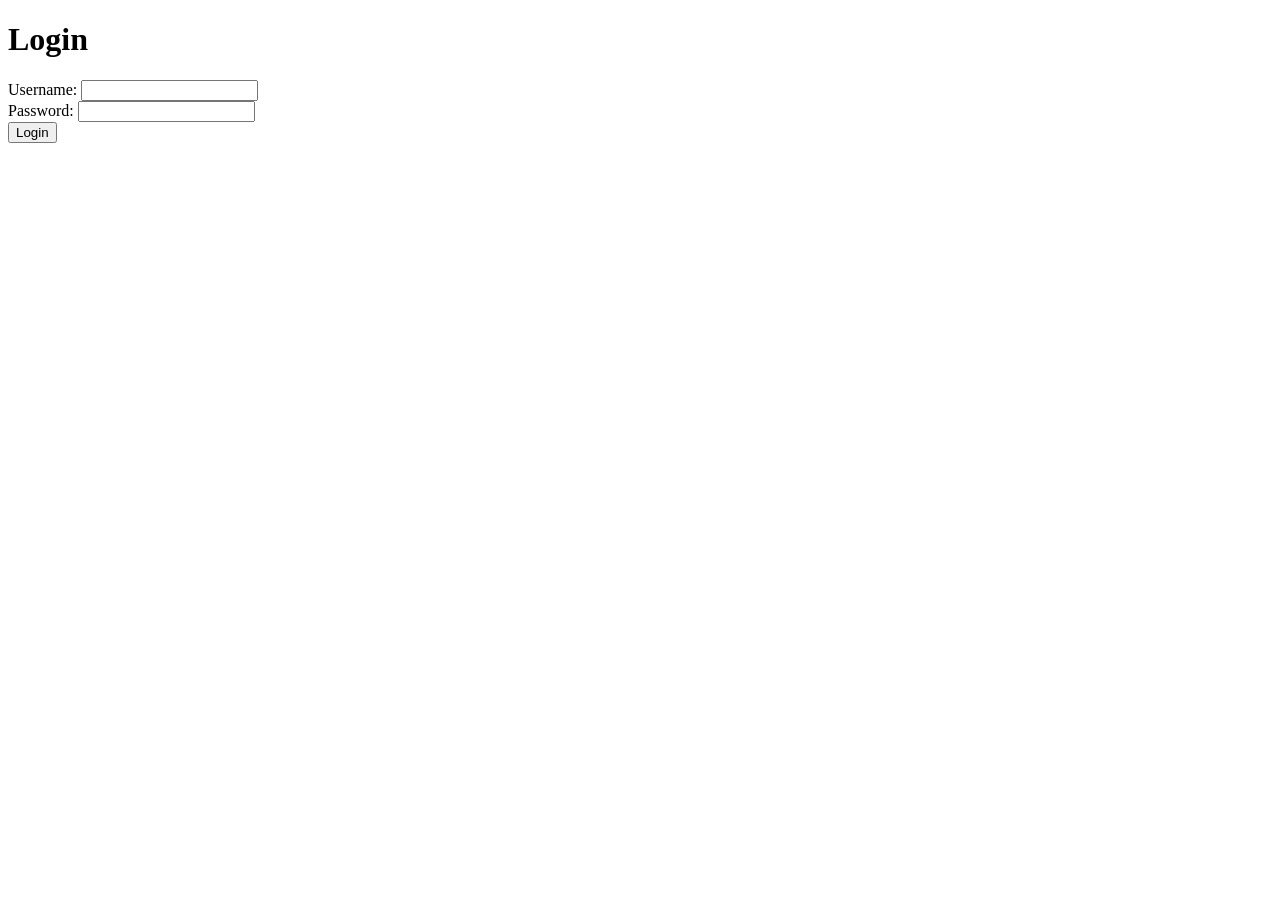
==== login.html @ 86dcdc15 "Create login.html" ====
<!DOCTYPE html>
<html lang="en">
<head>
    <meta charset="UTF-8">
    <meta name="viewport" content="width=device-width, initial-scale=1.0">
    <title>Login - Simple Auth Site</title>
    <link rel="stylesheet" href="styles.css">
</head>
<body>
    <h1>Login</h1>
    <form id="loginForm">
        <label for="username">Username:</label>
        <input type="text" id="username" name="username" required>
        <br>
        <label for="password">Password:</label>
        <input type="password" id="password" name="password" required>
        <br>
        <button type="submit">Login</button>
    </form>
    <script src="script.js"></script>
</body>
</html>
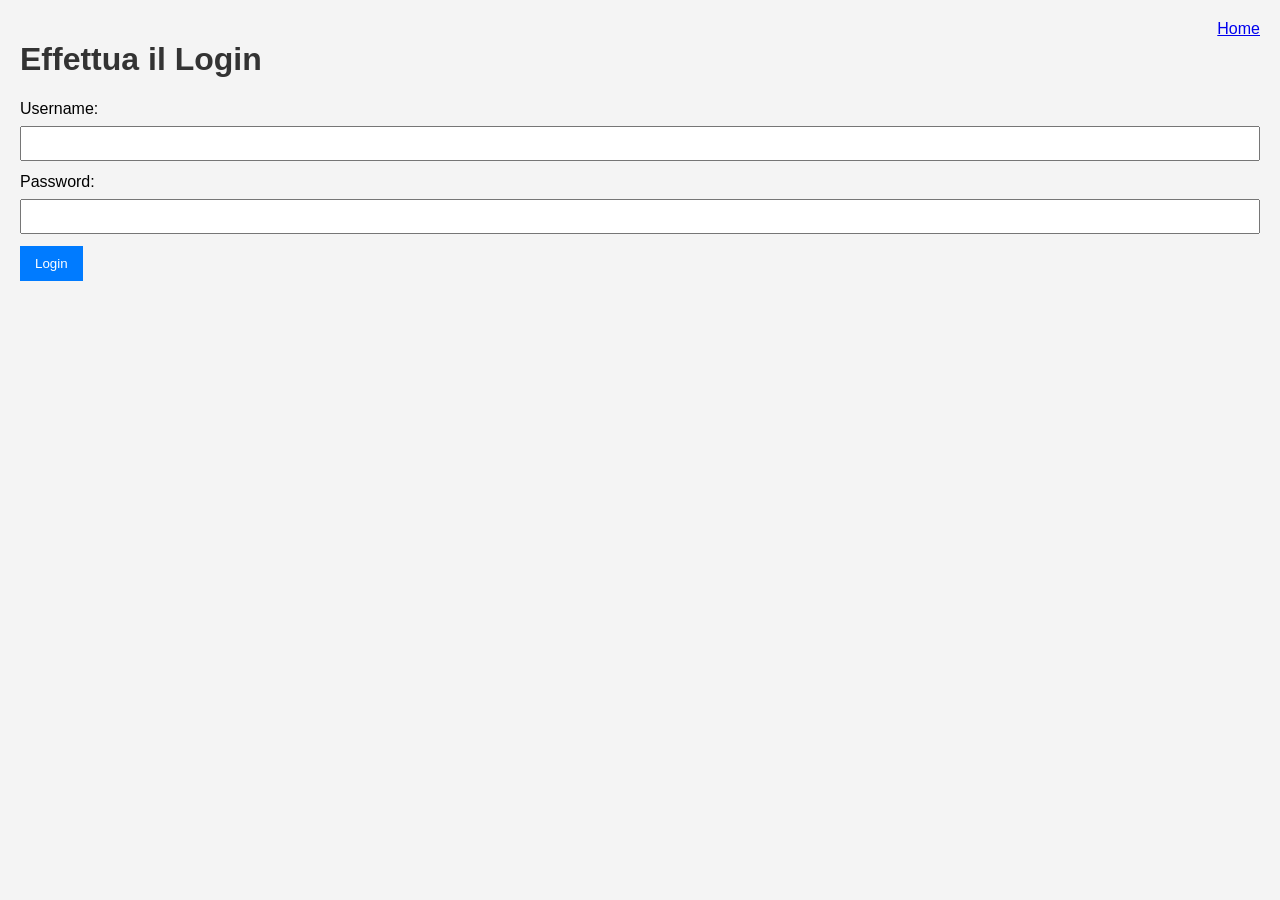
==== commit d9899864: "Update login.html" ====
--- a/login.html
+++ b/login.html
@@ -3,11 +3,19 @@
 <head>
     <meta charset="UTF-8">
     <meta name="viewport" content="width=device-width, initial-scale=1.0">
-    <title>Login - Simple Auth Site</title>
+    <title>Login</title>
     <link rel="stylesheet" href="styles.css">
+    <style>
+        .home-link {
+            position: absolute;
+            top: 20px;
+            right: 20px;
+        }
+    </style>
 </head>
 <body>
-    <h1>Login</h1>
+    <h1>Effettua il Login</h1>
+    <a class="home-link" href="index.html">Home</a>
     <form id="loginForm">
         <label for="username">Username:</label>
         <input type="text" id="username" name="username" required>
--- a/styles.css
+++ b/styles.css
@@ -0,0 +1,53 @@
+body {
+    font-family: Arial, sans-serif;
+    margin: 0;
+    padding: 20px;
+    background-color: #f4f4f4;
+}
+
+h1 {
+    color: #333;
+}
+
+form {
+    margin-top: 20px;
+}
+
+label {
+    display: block;
+    margin-bottom: 8px;
+}
+
+input {
+    margin-bottom: 12px;
+    padding: 8px;
+    width: 100%;
+    box-sizing: border-box;
+}
+
+button {
+    padding: 10px 15px;
+    background-color: #007BFF;
+    color: white;
+    border: none;
+    cursor: pointer;
+}
+
+button:hover {
+    background-color: #0056b3;
+}
+
+table {
+    width: 100%;
+    border-collapse: collapse;
+    margin-top: 20px;
+}
+
+table, th, td {
+    border: 1px solid #ddd;
+}
+
+th, td {
+    padding: 10px;
+    text-align: left;
+}
